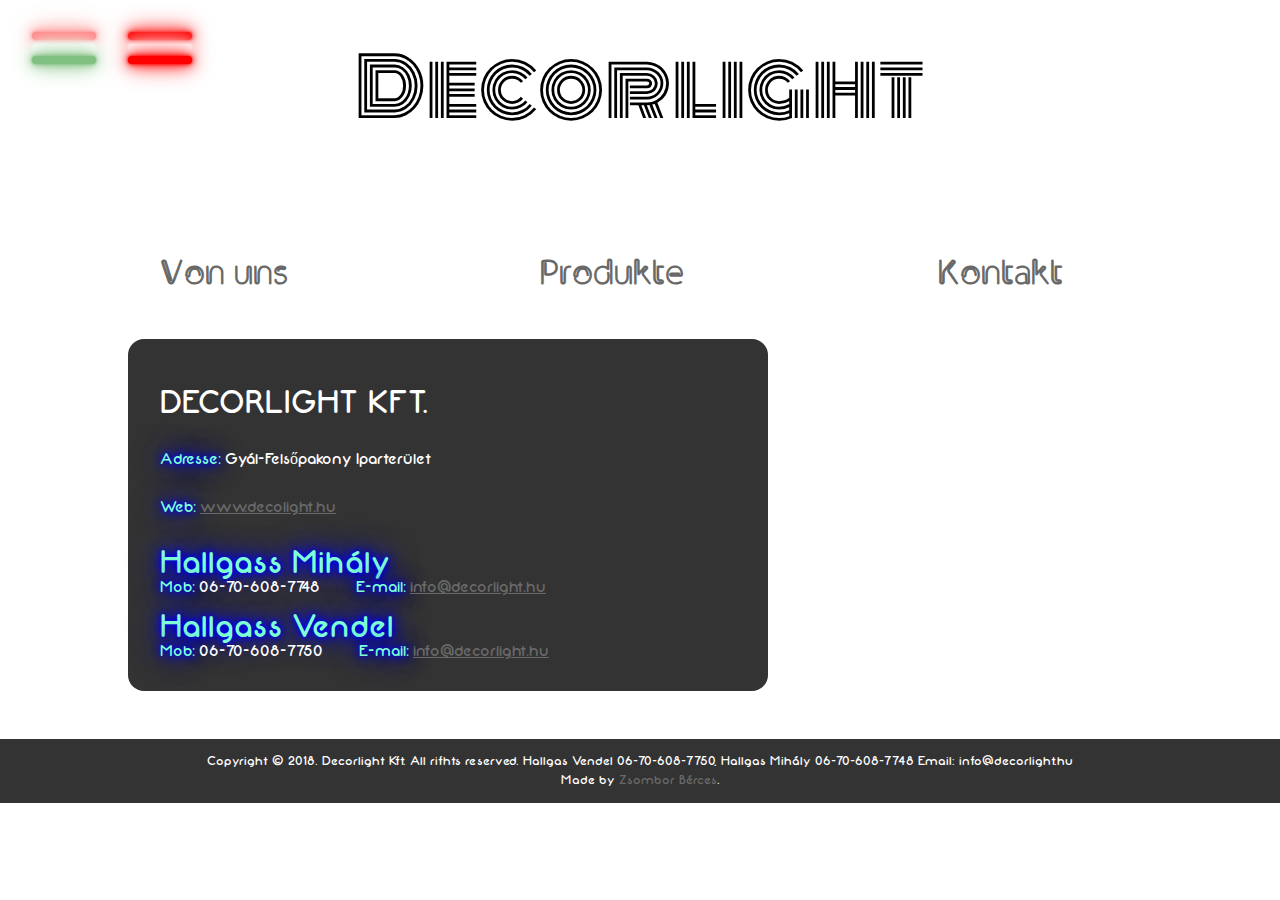
==== contact-ger.html @ 4347014a "german menu, von uns, kontakt" ====
<!DOCTYPE html>
<html lang="">
<head>
  <meta charset="utf-8">
  <meta name="viewport" content="width=device-width, initial-scale=1.0">
    <link href="rolunk.css" rel="stylesheet" type="text/css">
   <link href="https://fonts.googleapis.com/css?family=Baloo|Bungee+Inline|Cabin+Sketch|Monoton|Share+Tech+Mono|Space+Mono|Zilla+Slab+Highlight" rel="stylesheet">

  <link href="footer.css" rel="stylesheet" type="text/css">
  <link href="main.css" rel="stylesheet" type="text/css">
  <link href="contact.css" rel="stylesheet" type="text/css">
  <link href="mainGer.css" rel="stylesheet" type="text/css"> 
  <title></title>
</head>

<body>
  
      <p class="animate">Decorlight</p><!--
  
  <p class="yellow">YELLOW (share tech mono)</p>
  
  <p class="purple">PURPLE (space mono)</p>-->

  <p class="slogan">A napnál is világosabb.</p>
  
  <div class="flag german">
    <a href="index-ger.html">
      <div class="upperRed"></div>
      <div class="germanWhite"></div>
      <div class="lowerRed"></div>
    </a>
  </div>
  
  <div class="flag hungarian">
    <a href="index.html">
      <div class="hunRed"></div>
      <div class="hunWhite"></div>
      <div class="green"></div>
    </a>
  </div>
  
  <div class="menuWrapper">

    <p class="font2 menuBtn"><a href="rolunk-ger.html">Von uns</a></p>
  </div>
    
  <div class="menuWrapper">
  <p class="font2 menuBtn"><a href="kapcsolat.html">Produkte</a></p>
  </div>
    
  <div class="menuWrapper">
    <p class="font2 active"><a href="contact-ger.html">Kontakt</a></p>
  </div>
  
  <div class="container">
  
    <p class="contactTitle">DECORLIGHT KFT.</p>
    <br><br>
    
    <p class="address">Adresse: </p>
  
    <p class="contact">Gyál-Felsőpakony Iparterület</p>
    <br><br><br>
    
    <p class="address">Web: </p>
    
    <p class="contact"><a class="web" href="index.html">www.decolight.hu</a></p>
    <br><br><br>
    
    <p class="name">Hallgass Mihály</p>
    <br>
    
    <p class="address">Mob: </p>
    
    <p class="contact">06-70-608-7748 </p>
    
    <p class="address email"> E-mail: </p>
    
    <p class="contact"><a class="mail">info@decorlight.hu</a></p>
    <br><br>
  
    <p class="name">Hallgass Vendel</p>
    <br>
    
    <p class="address">Mob: </p>
    
    <p class="contact">06-70-608-7750 </p>
    
    <p class="address email"> E-mail: </p>
    
    <p class="contact"><a class="mail">info@decorlight.hu</a></p>
  </div>
  
  <footer>
  
    <div class="footer">
    
      <p class="footerText">Copyright © 2018. Decorlight Kft. All rifhts reserved. Hallgas Vendel 06-70-608-7750, Hallgas Mihály 06-70-608-7748 Email: info@decorlight.hu</p>
    
      <p class="footerText me">Made by <a href="https://github.com/d7p4n4" class="footerLink">Zsombor Bérces</a>.</p>
  
    </div>
  
  </footer>
</body>
</html>
---- rolunk.css ----
* {
  box-sizing: border-box;
}

a {
  text-decoration: none;
  color: inherit;
}


.active {
  font-family: "Clip";
  font-size: 2rem;
      -webkit-animation-name: turnonlightsblue;
    -webkit-animation-duration: 20s;
    -webkit-animation-fill-mode: both;
    -webkit-animation-timing-function: steps(2, start);
    -webkit-animation-iteration-count: infinite;
}

.menuBtn:hover {
  -webkit-animation-name: turnonlightsblue;
    -webkit-animation-duration: 20s;
    -webkit-animation-fill-mode: both;
    -webkit-animation-timing-function: steps(2, start);
    -webkit-animation-iteration-count: infinite;
}


@-webkit-keyframes turnonlightsblue {
    0%        { color: #6d5669; text-shadow: 0 0 3px #635861, 0 0 5px #635861; }
    .2%        { color: white; text-shadow: 0 0 5px blue, 0 0 10px blue, 0 0 17px blue, 0 0 38px blue; }
    .8%        { color: white; text-shadow: 0 0 5px blue, 0 0 10px blue, 0 0 17px blue, 0 0 38px blue; }
    1.4%        { color: #6d5669; text-shadow: 0 0 3px #635861, 0 0 5px #635861; }
    1.6%        { color: white; text-shadow: 0 0 5px blue, 0 0 10px blue, 0 0 17px blue, 0 0 38px blue; }
    2.4%        { color: #6d5669; text-shadow: 0 0 3px #635861, 0 0 5px #635861; }
    4.4%        { color: #6d5669; text-shadow: 0 0 3px #635861, 0 0 5px #635861; }
    4.6%        { color: white; text-shadow: 0 0 5px blue, 0 0 10px blue, 0 0 15px blue, 0 0 20px blue, 0 0 30px blue, 0 0 40px blue; }
    5.2%        { color: #6d5669; text-shadow: 0 0 3px #635861, 0 0 5px #635861; }
    5.6%        { color: white; text-shadow: 0 0 5px blue, 0 0 10px blue, 0 0 15px blue, 0 0 20px blue, 0 0 30px blue, 0 0 40px blue; }
    6.8%        { color: white; text-shadow: 0 0 5px blue, 0 0 10px blue, 0 0 17px blue, 0 0 38px blue; }
    7.2%        { color: #6d5669; text-shadow: 0 0 3px #635861, 0 0 5px #635861; }
    8.4%        { color: white; text-shadow: 0 0 5px blue, 0 0 10px blue, 0 0 17px blue, 0 0 38px blue; }
    8.6%        { color: #6d5669; text-shadow: 0 0 3px #635861, 0 0 5px #635861; }
    9.6%        { color: white; text-shadow: 0 0 5px blue, 0 0 10px blue, 0 0 17px blue, 0 0 38px blue; }
  10%           {color: white; text-shadow: 0 0 5px blue, 0 0 10px blue, 0 0 17px blue, 0 0 38px blue, 0 0 50px blue, 0 0 70px blue;}
  100%        {color: white; text-shadow: 0 0 5px blue, 0 0 10px blue, 0 0 17px blue, 0 0 38px blue, 0 0 50px blue, 0 0 70px blue;}
}
  
p {
  text-align: center;
  margin: 3rem;
  font-size: 2rem;
}

@font-face {
  font-family: "Clip";
  src: url("clip.regular.ttf");
}

.font2 {
  font-family: Clip;
  color: dimgrey;
  text-align: right;
  margin: 0;
  opacity: 1;
  font-weight: bold;
  font-size: 2.2rem;
}

.menuWrapper {
  width: 20%;
  text-align: center;
  display: inline-block;
  margin-left: 4%;
}

body {
    background-image: url("assets/backg.jpg");
  background-size: cover;
  background-position: center center;
  background-repeat: no-repeat;
  width: 100%;
  height: auto;
}

p {
  text-align: center;
  margin: 1rem;
  font-size: 2rem;
  display: inline-block;
  margin-top: 3rem;
}

@font-face {
  font-family: "Neon";
  src: url("Neon.ttf"); 
}

.slogan {
  font-family: "Neon";
  color: white;
  display: block;
  text-align: center;
  margin-bottom: 3rem;
  margin-top: 1rem;
}

@-webkit-keyframes turnonlights {
    0%        { color: #6d5669; text-shadow: 0 0 3px #635861, 0 0 5px #635861; }
    .1%        { color: white; text-shadow: 0 0 5px orange, 0 0 10px orange, 0 0 17px orange, 0 0 38px orange, 0 0 50px orange, 0 0 70px orange}
    .4%        { color: white; text-shadow: 0 0 5px orange, 0 0 10px orange, 0 0 17px orange, 0 0 38px orange,  0 0 50px orange, 0 0 70px orange}
    .7%        { color: #6d5669; text-shadow: 0 0 3px #635861, 0 0 5px #635861; }
    .8%        { color: white; text-shadow: 0 0 5px orange, 0 0 10px orange, 0 0 17px orange, 0 0 38px orange, 0 0 50px orange, 0 0 70px orange}
    1.2%        { color: #6d5669; text-shadow: 0 0 3px #635861, 0 0 5px #635861; }
    2.2%        { color: #6d5669; text-shadow: 0 0 3px #635861, 0 0 5px #635861; }
    2.3%       { color: white; text-shadow: 0 0 5px orange, 0 0 10px orange, 0 0 15px orange, 0 0 20px orange, 0 0 30px orange, 0 0 40px orange, 0 0 55px orange, 0 0 80px orange; }
    2.6%        { color: #6d5669; text-shadow: 0 0 3px #635861, 0 0 5px #635861; }
    2.8%        { color: white; text-shadow: 0 0 5px orange, 0 0 10px orange, 0 0 17px orange, 0 0 38px orange, 0 0 50px orange, 0 0 70px orange, 0 0 55px orange, 0 0 80px orange; }
    3.4%        { color: white; text-shadow: 0 0 5px orange, 0 0 10px orange, 0 0 15px orange, 0 0 20px orange, 0 0 30px orange, 0 0 40px orange; }
    3.6%        { color: #6d5669; text-shadow: 0 0 3px #635861, 0 0 5px #635861; }
    4.2%        { color: white; text-shadow: 0 0 5px orange, 0 0 10px orange, 0 0 17px orange, 0 0 38px orange, 0 0 50px orange, 0 0 70px orange}
    5.5%       { color: white; text-shadow: 0 0 5px orange, 0 0 10px orange, 0 0 15px orange, 0 0 20px orange, 0 0 30px orange, 0 0 40px orange, 0 0 55px orange, 0 0 80px orange; ; }
    6.0%        { color: #6d5669; text-shadow: 0 0 3px #635861, 0 0 5px #635861; }
    6.3%        { color: white; text-shadow: 0 0 5px orange, 0 0 10px orange, 0 0 15px orange, 0 0 20px orange, 0 0 30px orange, 0 0 40px orange, 0 0 55px orange, 0 0 80px orange; ; }
    6.7%        { color: #6d5669; text-shadow: 0 0 3px #635861, 0 0 5px #635861; }
    7.2%        { color: #6d5669; text-shadow: 0 0 3px #635861, 0 0 5px #635861; }
    7.3%        { color: white; text-shadow: 0 0 5px orange, 0 0 10px orange, 0 0 17px orange, 0 0 38px orange, 0 0 50px orange, 0 0 70px orange}
    7.6%        { color: #6d5669; text-shadow: 0 0 3px #635861, 0 0 5px #635861; }
    7.8%        { color: white; text-shadow: 0 0 5px orange, 0 0 10px orange, 0 0 17px orange, 0 0 38px orange, 0 0 50px orange, 0 0 70px orange}
    8.4%       { color: white; text-shadow: 0 0 5px orange, 0 0 10px orange, 0 0 15px orange, 0 0 20px orange, 0 0 30px orange, 0 0 40px orange, 0 0 55px orange, 0 0 80px orange; }
    8.6%        { color: #6d5669; text-shadow: 0 0 3px #635861, 0 0 5px #635861; }
    9.6%    { color: white; text-shadow: 0 0 5px orange, 0 0 10px orange, 0 0 17px orange, 0 0 38px orange, 0 0 50px orange, 0 0 70px orange}
    10%    { color: white; text-shadow: 0 0 5px orange, 0 0 10px orange, 0 0 15px orange, 0 0 20px orange, 0 0 30px orange, 0 0 40px orange, 0 0 55px orange, 0 0 80px orange; }
    100%    { color: white; text-shadow: 0 0 5px orange, 0 0 10px orange, 0 0 15px orange, 0 0 20px orange, 0 0 30px orange, 0 0 40px orange, 0 0 55px orange, 0 0 80px orange; }
  
}
@-moz-keyframes turnonlights {
    0%        { color: #6d5669; text-shadow: 0 0 3px #635861, 0 0 5px #635861; }
    1%        { color: #ff55de; text-shadow: 0 0 5px #ff99de, 0 0 10px #ff99de, 0 0 17px #ff00de, 0 0 38px #ff00de}
    4%        { color: #ff55de; text-shadow: 0 0 5px #ff99de, 0 0 10px #ff99de, 0 0 17px #ff00de, 0 0 38px #ff00de}
    7%        { color: #6d5669; text-shadow: 0 0 3px #635861, 0 0 5px #635861; }
    8%        { color: #ff55de; text-shadow: 0 0 5px #ff99de, 0 0 10px #ff99de, 0 0 17px #ff00de, 0 0 38px #ff00de}
    12%        { color: #6d5669; text-shadow: 0 0 3px #635861, 0 0 5px #635861; }
    22%        { color: #6d5669; text-shadow: 0 0 3px #635861, 0 0 5px #635861; }
    23%        { color: #ff55de; text-shadow: 0 0 5px #ff99de, 0 0 10px #ff99de, 0 0 15px #ff99de, 0 0 20px #ff00de, 0 0 30px #ff00de, 0 0 40px #ff00de; }
    26%        { color: #6d5669; text-shadow: 0 0 3px #635861, 0 0 5px #635861; }
    28%        { color: #ff55de; text-shadow: 0 0 5px #ff99de, 0 0 10px #ff99de, 0 0 17px #ff00de, 0 0 38px #ff00de}
    34%        { color: #ff55de; text-shadow: 0 0 5px #ff99de, 0 0 10px #ff99de, 0 0 15px #ff99de, 0 0 20px #ff00de, 0 0 30px #ff00de, 0 0 40px #ff00de; }
    36%        { color: #6d5669; text-shadow: 0 0 3px #635861, 0 0 5px #635861; }
    42%        { color: #ff55de; text-shadow: 0 0 5px #ff99de, 0 0 10px #ff99de, 0 0 17px #ff00de, 0 0 38px #ff00de}
    55%        { color: #ff55de; text-shadow: 0 0 5px #ff99de, 0 0 10px #ff99de, 0 0 15px #ff99de, 0 0 20px #ff00de, 0 0 30px #ff00de, 0 0 40px #ff00de; }
    60%        { color: #6d5669; text-shadow: 0 0 3px #635861, 0 0 5px #635861; }
    63%        { color: #ff55de; text-shadow: 0 0 5px #ff99de, 0 0 10px #ff99de, 0 0 15px #ff99de, 0 0 20px #ff00de, 0 0 30px #ff00de, 0 0 40px #ff00de; }
    67%        { color: #6d5669; text-shadow: 0 0 3px #635861, 0 0 5px #635861; }
    72%        { color: #6d5669; text-shadow: 0 0 3px #635861, 0 0 5px #635861; }
    73%        { color: #ff55de; text-shadow: 0 0 5px #ff99de, 0 0 10px #ff99de, 0 0 17px #ff00de, 0 0 38px #ff00de}
    76%        { color: #6d5669; text-shadow: 0 0 3px #635861, 0 0 5px #635861; }
    78%        { color: #ff55de; text-shadow: 0 0 5px #ff99de, 0 0 10px #ff99de, 0 0 17px #ff00de, 0 0 38px #ff00de}
    84%        { color: #ff55de; text-shadow: 0 0 5px #ff99de, 0 0 10px #ff99de, 0 0 15px #ff99de, 0 0 20px #ff00de, 0 0 30px #ff00de, 0 0 40px #ff00de; }
    86%        { color: #6d5669; text-shadow: 0 0 3px #635861, 0 0 5px #635861; }
    96%    { color: #ff55de; text-shadow: 0 0 5px #ff99de, 0 0 10px #ff99de, 0 0 17px #ff00de, 0 0 38px #ff00de}
    100%    { color: #ff55de; text-shadow: 0 0 5px #ff99de, 0 0 10px #ff99de, 0 0 15px #ff99de, 0 0 20px #ff00de, 0 0 30px #ff00de, 0 0 40px #ff00de; }
}
    

.animate {
    -webkit-animation-name: turnonlights;
    -webkit-animation-duration: 30s;
    -webkit-animation-fill-mode: both;
    -webkit-animation-timing-function: steps(2, start);
    -webkit-animation-iteration-count: infinite;
    -moz-animation-name: turnonlights;
    -moz-animation-duration: 3.0s;
    -moz-animation-fill-mode: both;
    -moz-animation-timing-function: steps(2, start);      
  font-family: Monoton;
  font-size: 5rem;
  display: block;
  text-align: center;
  margin: 3rem;
}

.container {
  height: auto;
  width: 50%;
  position: relative;
  margin: 3rem 0;
  padding: 2rem;
  left: 10%;
  background: rgba(0,0,0,.8);
  border-radius: 1rem;
}

.about {
  font-family: Neon;
  color: white;
  font-size: 1rem;
  text-align: left;
  padding: 0;
  margin: 0;
}

.firstLine {
  font-weight: 400;
  font-size: 1.2rem;
}

.li {
  font-family: Neon;
  font-size: 1rem;
  color: aquamarine;
  text-shadow: 0 0 5px blue, 0 0 10px blue, 0 0 20px blue, 0 0 33px blue;
  line-height: 1.5rem;
  padding: 0;
  margin: 0;
  text-align: left;
}

.ul {
  margin: 1rem;
  margin-left: 15%;
}
---- footer.css ----
html, body, div, span, applet, object, iframe,
h1, h2, h3, h4, h5, h6, p, blockquote, pre,
a, abbr, acronym, address, big, cite, code,
del, dfn, em, img, ins, kbd, q, s, samp,
small, strike, strong, sub, sup, tt, var,
b, u, i, center,
dl, dt, dd, ol, ul, li,
fieldset, form, label, legend,
table, caption, tbody, tfoot, thead, tr, th, td,
article, aside, canvas, details, embed, 
figure, figcaption, footer, header, hgroup, 
menu, nav, output, ruby, section, summary,
time, mark, audio, video {
	margin: 0;
	padding: 0;
	border: 0;
	font-size: 100%;
	font: inherit;
	vertical-align: baseline;
}
/* HTML5 display-role reset for older browsers */
article, aside, details, figcaption, figure, 
footer, header, hgroup, menu, nav, section {
	display: block;
}
body {
	line-height: 1;
}
ol, ul {
	list-style: none;
}
blockquote, q {
	quotes: none;
}
blockquote:before, blockquote:after,
q:before, q:after {
	content: '';
	content: none;
}
table {
	border-collapse: collapse;
	border-spacing: 0;
}

* {
  box-sizing: border-box;
}
 /* ------------------------------------ */

footer {
  position: relative;
  bottom: 0;
}

.footer {
  width: 100%;
  height: 4rem;
  position: relative;
  color: white;
  bottom: 0;
  background-color: rgba(0,0,0,.8);
  margin: 0;
  padding: 1rem;
}

@font-face {
  font-family: Neon;
  src: url("Neon.ttf");
}

.footerText {
  font-family: Neon;
  font-size: .8rem;
  text-align: center;
  display: block;
  margin: 0;
  padding-bottom: .4rem;
}

.footerLink {
  color: dimgrey;
}

.footerLink:hover {
  color: white;
  text-shadow: 0 0 3px white, 0 0 7px blue, 0 0 15px blue, 0 0 22px blue, 0 0 30px blue;
}
---- main.css ----
html, body, div, span, applet, object, iframe,
h1, h2, h3, h4, h5, h6, p, blockquote, pre,
a, abbr, acronym, address, big, cite, code,
del, dfn, em, img, ins, kbd, q, s, samp,
small, strike, strong, sub, sup, tt, var,
b, u, i, center,
dl, dt, dd, ol, ul, li,
fieldset, form, label, legend,
table, caption, tbody, tfoot, thead, tr, th, td,
article, aside, canvas, details, embed, 
figure, figcaption, footer, header, hgroup, 
menu, nav, output, ruby, section, summary,
time, mark, audio, video {
	margin: 0;
	padding: 0;
	border: 0;
	font-size: 100%;
	font: inherit;
	vertical-align: baseline;
}
/* HTML5 display-role reset for older browsers */
article, aside, details, figcaption, figure, 
footer, header, hgroup, menu, nav, section {
	display: block;
}
body {
	line-height: 1;
}
ol, ul {
	list-style: none;
}
blockquote, q {
	quotes: none;
}
blockquote:before, blockquote:after,
q:before, q:after {
	content: '';
	content: none;
}
table {
	border-collapse: collapse;
	border-spacing: 0;
}

* {
  box-sizing: border-box;
}

/* -------------------- */

a {
  text-decoration: none;
  color: inherit;
}

body {
    background-image: url("assets/backg.jpg");
  background-size: cover;
  background-position: center center;
  background-repeat: repeat;
  width: 100%;
  height: 100%;
  min-width: 1100px;
}

p {
  text-align: center;
  margin: 1rem;
  font-size: 2rem;
  display: inline-block;
  margin-top: 3rem;
}

.red {
  font-family: Baloo;
  color: white;
  text-shadow: 0 0 5px #fff, 0 0 10px #fff, 0 0 20px red, 0 0 30px red, 0 0 40px red, 0 0 55px red, 0 0 75px red;
}

.blue {
  font-family: "Bungee Inline";
  color: white;
  text-shadow: 0 0 5px white, 0 0 10px white, 0 0 20px blue, 0 0 30px blue, 0 0 40px blue, 0 0 55px blue, 0 0 75px blue;
}

  .green {
    font-family: "Cabin Sketch";
    color: white;
    text-shadow: 0 0 5px white, 0 0 10px white, 0 0 20px green, 0 0 30px green, 0 0 40px green, 0 0 55px green, 0 0 75px green;

  }

.orange {
  font-family: Monoton;
  color: white;
  text-shadow: 0 0 5px orange, 0 0 10px orange, 0 0 15px orange, 0 0 20px orange, 0 0 30px orange, 0 0 40px orange; 
  display: block;
  text-align: center;
  margin-top: 3rem;
}

.yellow {
  font-family: "Share Tech Mono";
  color: white;
  text-shadow: 0 0 5px white, 0 0 10px white, 0 0 20px yellow, 0 0 30px yellow, 0 0 40px yellow, 0 0 55px yellow, 0 0 75px yellow;
}

.purple {
  font-family: "Space Mono";
  color: white;
  text-shadow: 0 0 5px white, 0 0 10px white, 0 0 20px purple, 0 0 30px purple, 0 0 40px purple, 0 0 55px purple, 0 0 75px purple;
}

/* neon */ 

@-webkit-keyframes turnonlights {
    0%        { color: #6d5669; text-shadow: 0 0 3px #635861, 0 0 5px #635861; }
    .1%        { color: white; text-shadow: 0 0 5px orange, 0 0 10px orange, 0 0 17px orange, 0 0 38px orange, 0 0 50px orange, 0 0 70px orange}
    .4%        { color: white; text-shadow: 0 0 5px orange, 0 0 10px orange, 0 0 17px orange, 0 0 38px orange,  0 0 50px orange, 0 0 70px orange}
    .7%        { color: #6d5669; text-shadow: 0 0 3px #635861, 0 0 5px #635861; }
    .8%        { color: white; text-shadow: 0 0 5px orange, 0 0 10px orange, 0 0 17px orange, 0 0 38px orange, 0 0 50px orange, 0 0 70px orange}
    1.2%        { color: #6d5669; text-shadow: 0 0 3px #635861, 0 0 5px #635861; }
    2.2%        { color: #6d5669; text-shadow: 0 0 3px #635861, 0 0 5px #635861; }
    2.3%       { color: white; text-shadow: 0 0 5px orange, 0 0 10px orange, 0 0 15px orange, 0 0 20px orange, 0 0 30px orange, 0 0 40px orange, 0 0 55px orange, 0 0 80px orange; }
    2.6%        { color: #6d5669; text-shadow: 0 0 3px #635861, 0 0 5px #635861; }
    2.8%        { color: white; text-shadow: 0 0 5px orange, 0 0 10px orange, 0 0 17px orange, 0 0 38px orange, 0 0 50px orange, 0 0 70px orange, 0 0 55px orange, 0 0 80px orange; }
    3.4%        { color: white; text-shadow: 0 0 5px orange, 0 0 10px orange, 0 0 15px orange, 0 0 20px orange, 0 0 30px orange, 0 0 40px orange; }
    3.6%        { color: #6d5669; text-shadow: 0 0 3px #635861, 0 0 5px #635861; }
    4.2%        { color: white; text-shadow: 0 0 5px orange, 0 0 10px orange, 0 0 17px orange, 0 0 38px orange, 0 0 50px orange, 0 0 70px orange}
    5.5%       { color: white; text-shadow: 0 0 5px orange, 0 0 10px orange, 0 0 15px orange, 0 0 20px orange, 0 0 30px orange, 0 0 40px orange, 0 0 55px orange, 0 0 80px orange; ; }
    6.0%        { color: #6d5669; text-shadow: 0 0 3px #635861, 0 0 5px #635861; }
    6.3%        { color: white; text-shadow: 0 0 5px orange, 0 0 10px orange, 0 0 15px orange, 0 0 20px orange, 0 0 30px orange, 0 0 40px orange, 0 0 55px orange, 0 0 80px orange; ; }
    6.7%        { color: #6d5669; text-shadow: 0 0 3px #635861, 0 0 5px #635861; }
    7.2%        { color: #6d5669; text-shadow: 0 0 3px #635861, 0 0 5px #635861; }
    7.3%        { color: white; text-shadow: 0 0 5px orange, 0 0 10px orange, 0 0 17px orange, 0 0 38px orange, 0 0 50px orange, 0 0 70px orange}
    7.6%        { color: #6d5669; text-shadow: 0 0 3px #635861, 0 0 5px #635861; }
    7.8%        { color: white; text-shadow: 0 0 5px orange, 0 0 10px orange, 0 0 17px orange, 0 0 38px orange, 0 0 50px orange, 0 0 70px orange}
    8.4%       { color: white; text-shadow: 0 0 5px orange, 0 0 10px orange, 0 0 15px orange, 0 0 20px orange, 0 0 30px orange, 0 0 40px orange, 0 0 55px orange, 0 0 80px orange; }
    8.6%        { color: #6d5669; text-shadow: 0 0 3px #635861, 0 0 5px #635861; }
    9.6%    { color: white; text-shadow: 0 0 5px orange, 0 0 10px orange, 0 0 17px orange, 0 0 38px orange, 0 0 50px orange, 0 0 70px orange}
    10%    { color: white; text-shadow: 0 0 5px orange, 0 0 10px orange, 0 0 15px orange, 0 0 20px orange, 0 0 30px orange, 0 0 40px orange, 0 0 55px orange, 0 0 80px orange; }
    100%    { color: white; text-shadow: 0 0 5px orange, 0 0 10px orange, 0 0 15px orange, 0 0 20px orange, 0 0 30px orange, 0 0 40px orange, 0 0 55px orange, 0 0 80px orange; }
  
}
@-moz-keyframes turnonlights {
    0%        { color: #6d5669; text-shadow: 0 0 3px #635861, 0 0 5px #635861; }
    1%        { color: #ff55de; text-shadow: 0 0 5px #ff99de, 0 0 10px #ff99de, 0 0 17px #ff00de, 0 0 38px #ff00de}
    4%        { color: #ff55de; text-shadow: 0 0 5px #ff99de, 0 0 10px #ff99de, 0 0 17px #ff00de, 0 0 38px #ff00de}
    7%        { color: #6d5669; text-shadow: 0 0 3px #635861, 0 0 5px #635861; }
    8%        { color: #ff55de; text-shadow: 0 0 5px #ff99de, 0 0 10px #ff99de, 0 0 17px #ff00de, 0 0 38px #ff00de}
    12%        { color: #6d5669; text-shadow: 0 0 3px #635861, 0 0 5px #635861; }
    22%        { color: #6d5669; text-shadow: 0 0 3px #635861, 0 0 5px #635861; }
    23%        { color: #ff55de; text-shadow: 0 0 5px #ff99de, 0 0 10px #ff99de, 0 0 15px #ff99de, 0 0 20px #ff00de, 0 0 30px #ff00de, 0 0 40px #ff00de; }
    26%        { color: #6d5669; text-shadow: 0 0 3px #635861, 0 0 5px #635861; }
    28%        { color: #ff55de; text-shadow: 0 0 5px #ff99de, 0 0 10px #ff99de, 0 0 17px #ff00de, 0 0 38px #ff00de}
    34%        { color: #ff55de; text-shadow: 0 0 5px #ff99de, 0 0 10px #ff99de, 0 0 15px #ff99de, 0 0 20px #ff00de, 0 0 30px #ff00de, 0 0 40px #ff00de; }
    36%        { color: #6d5669; text-shadow: 0 0 3px #635861, 0 0 5px #635861; }
    42%        { color: #ff55de; text-shadow: 0 0 5px #ff99de, 0 0 10px #ff99de, 0 0 17px #ff00de, 0 0 38px #ff00de}
    55%        { color: #ff55de; text-shadow: 0 0 5px #ff99de, 0 0 10px #ff99de, 0 0 15px #ff99de, 0 0 20px #ff00de, 0 0 30px #ff00de, 0 0 40px #ff00de; }
    60%        { color: #6d5669; text-shadow: 0 0 3px #635861, 0 0 5px #635861; }
    63%        { color: #ff55de; text-shadow: 0 0 5px #ff99de, 0 0 10px #ff99de, 0 0 15px #ff99de, 0 0 20px #ff00de, 0 0 30px #ff00de, 0 0 40px #ff00de; }
    67%        { color: #6d5669; text-shadow: 0 0 3px #635861, 0 0 5px #635861; }
    72%        { color: #6d5669; text-shadow: 0 0 3px #635861, 0 0 5px #635861; }
    73%        { color: #ff55de; text-shadow: 0 0 5px #ff99de, 0 0 10px #ff99de, 0 0 17px #ff00de, 0 0 38px #ff00de}
    76%        { color: #6d5669; text-shadow: 0 0 3px #635861, 0 0 5px #635861; }
    78%        { color: #ff55de; text-shadow: 0 0 5px #ff99de, 0 0 10px #ff99de, 0 0 17px #ff00de, 0 0 38px #ff00de}
    84%        { color: #ff55de; text-shadow: 0 0 5px #ff99de, 0 0 10px #ff99de, 0 0 15px #ff99de, 0 0 20px #ff00de, 0 0 30px #ff00de, 0 0 40px #ff00de; }
    86%        { color: #6d5669; text-shadow: 0 0 3px #635861, 0 0 5px #635861; }
    96%    { color: #ff55de; text-shadow: 0 0 5px #ff99de, 0 0 10px #ff99de, 0 0 17px #ff00de, 0 0 38px #ff00de}
    100%    { color: #ff55de; text-shadow: 0 0 5px #ff99de, 0 0 10px #ff99de, 0 0 15px #ff99de, 0 0 20px #ff00de, 0 0 30px #ff00de, 0 0 40px #ff00de; }
}
    

.animate {
    -webkit-animation-name: turnonlights;
    -webkit-animation-duration: 30s;
    -webkit-animation-fill-mode: both;
    -webkit-animation-timing-function: steps(2, start);
    -webkit-animation-iteration-count: infinite;
    -moz-animation-name: turnonlights;
    -moz-animation-duration: 3.0s;
    -moz-animation-fill-mode: both;
    -moz-animation-timing-function: steps(2, start);      
  font-family: Monoton;
  font-size: 5rem;
  display: block;
  text-align: center;
}

@font-face {
  font-family: "Neon";
  src: url("Neon.ttf"); 
}

.slogan {
  font-family: "Neon";
  color: white;
  display: block;
  text-align: center;
  margin-bottom: 3rem;
  margin-top: 1rem;
}

@font-face {
  font-family: "Clip";
  src: url("clip.regular.ttf");
}

.menuBtn:hover {
      -webkit-animation-name: turnonlightsblue;
    -webkit-animation-duration: 20s;
    -webkit-animation-fill-mode: both;
    -webkit-animation-timing-function: steps(2, start);
    -webkit-animation-iteration-count: infinite;
}



@-webkit-keyframes turnonlightsblue {
    0%        { color: #6d5669; text-shadow: 0 0 3px #635861, 0 0 5px #635861; }
    .2%        { color: white; text-shadow: 0 0 5px blue, 0 0 10px blue, 0 0 17px blue, 0 0 38px blue; }
    .8%        { color: white; text-shadow: 0 0 5px blue, 0 0 10px blue, 0 0 17px blue, 0 0 38px blue; }
    1.4%        { color: #6d5669; text-shadow: 0 0 3px #635861, 0 0 5px #635861; }
    1.6%        { color: white; text-shadow: 0 0 5px blue, 0 0 10px blue, 0 0 17px blue, 0 0 38px blue; }
    2.4%        { color: #6d5669; text-shadow: 0 0 3px #635861, 0 0 5px #635861; }
    4.4%        { color: #6d5669; text-shadow: 0 0 3px #635861, 0 0 5px #635861; }
    4.6%        { color: white; text-shadow: 0 0 5px blue, 0 0 10px blue, 0 0 15px blue, 0 0 20px blue, 0 0 30px blue, 0 0 40px blue; }
    5.2%        { color: #6d5669; text-shadow: 0 0 3px #635861, 0 0 5px #635861; }
    5.6%        { color: white; text-shadow: 0 0 5px blue, 0 0 10px blue, 0 0 15px blue, 0 0 20px blue, 0 0 30px blue, 0 0 40px blue; }
    6.8%        { color: white; text-shadow: 0 0 5px blue, 0 0 10px blue, 0 0 17px blue, 0 0 38px blue; }
    7.2%        { color: #6d5669; text-shadow: 0 0 3px #635861, 0 0 5px #635861; }
    8.4%        { color: white; text-shadow: 0 0 5px blue, 0 0 10px blue, 0 0 17px blue, 0 0 38px blue; }
    8.6%        { color: #6d5669; text-shadow: 0 0 3px #635861, 0 0 5px #635861; }
    9.6%        { color: white; text-shadow: 0 0 5px blue, 0 0 10px blue, 0 0 17px blue, 0 0 38px blue; }
  10%           {color: white; text-shadow: 0 0 5px blue, 0 0 10px blue, 0 0 17px blue, 0 0 38px blue, 0 0 50px blue, 0 0 70px blue;}
  100%        {color: white; text-shadow: 0 0 5px blue, 0 0 10px blue, 0 0 17px blue, 0 0 38px blue, 0 0 50px blue, 0 0 70px blue;}
}


.font2 {
  font-family: Clip;
  color: dimgrey;
  text-align: right;
  margin: 0;
  opacity: 1;
  font-weight: bold;
  font-size: 2.2rem;
}

.menuWrapper {
  width: 25%;
  text-align: center;
  display: inline-block;
  margin-left: 5%;
}

.flag {
  width: 4rem;
  height: 2rem;
  display: inline-block;
  position: absolute;
  top: 2rem;
  left: 2rem;

}

.german {
  left: 8rem;
  filter: opacity(.5);
}

.german:hover {
  filter: opacity(1);
}

.upperRed, .hunRed {
  background: red;
  width: 100%;
  height: 0.5rem;
  border-radius: 99999px;
  box-shadow: 0 0 3px red, 0 0 7px red, 0 0 15px red, 0 0 25px red;
}

.germanWhite, .hunWhite {
  background: white;
  width: 100%;
  height: 0.5rem;
  margin-top: 0.25rem;
  border-radius: 99999px;
  box-shadow: 0 0 3px white, 0 0 7px white, 0 0 15px white, 0 0 25px white;
}

.lowerRed, .green {
  margin-top: .25rem;
  height: 0.5rem;
  background: red;
  border-radius: 99999px;
  box-shadow: 0 0 3px red, 0 0 7px red, 0 0 15px red, 0 0 25px red;
    position: relative;
  bottom: 0;
  z-index: 10;
}

.green {
  background: green;
  box-shadow: 0 0 3px green, 0 0 7px green, 0 0 15px green, 0 0 25px green;
}
---- contact.css ----
@font-face {
  font-family: Neone;
  src: url(Neon.ttf);
}

.contactTitle, .address, .contact, .name {
  color: white;
  font-family: Neon;
  padding: 0;
  margin: 0;
  font-size: 1rem;
}

.contactTitle {
  margin: 1rem 0;
  font-size: 2rem;
  font-weight: 400;
}

.address {
  color: aquamarine;
  text-shadow: 0 0 5px blue, 0 0 10px blue, 0 0 20px blue, 0 0 33px blue;
}

.name {
  font-size: 2rem;
  color: aquamarine;
  text-shadow: 0 0 5px blue, 0 0 10px blue, 0 0 20px blue, 0 0 33px blue;
}

.mail, .web {
  color: dimgray;
  text-decoration: underline;
}

.mail:hover, .web:hover {
  color: aquamarine;
  text-shadow: 0 0 5px blue, 0 0 10px blue, 0 0 20px blue, 0 0 33px blue;
}

.email {
  margin-left: 2rem;
}
---- mainGer.css ----
.hungarian {
  filter: opacity(.5);
}

.hungarian:hover {
  filter: opacity(1);
}

.german {
  filter: opacity(1);
}
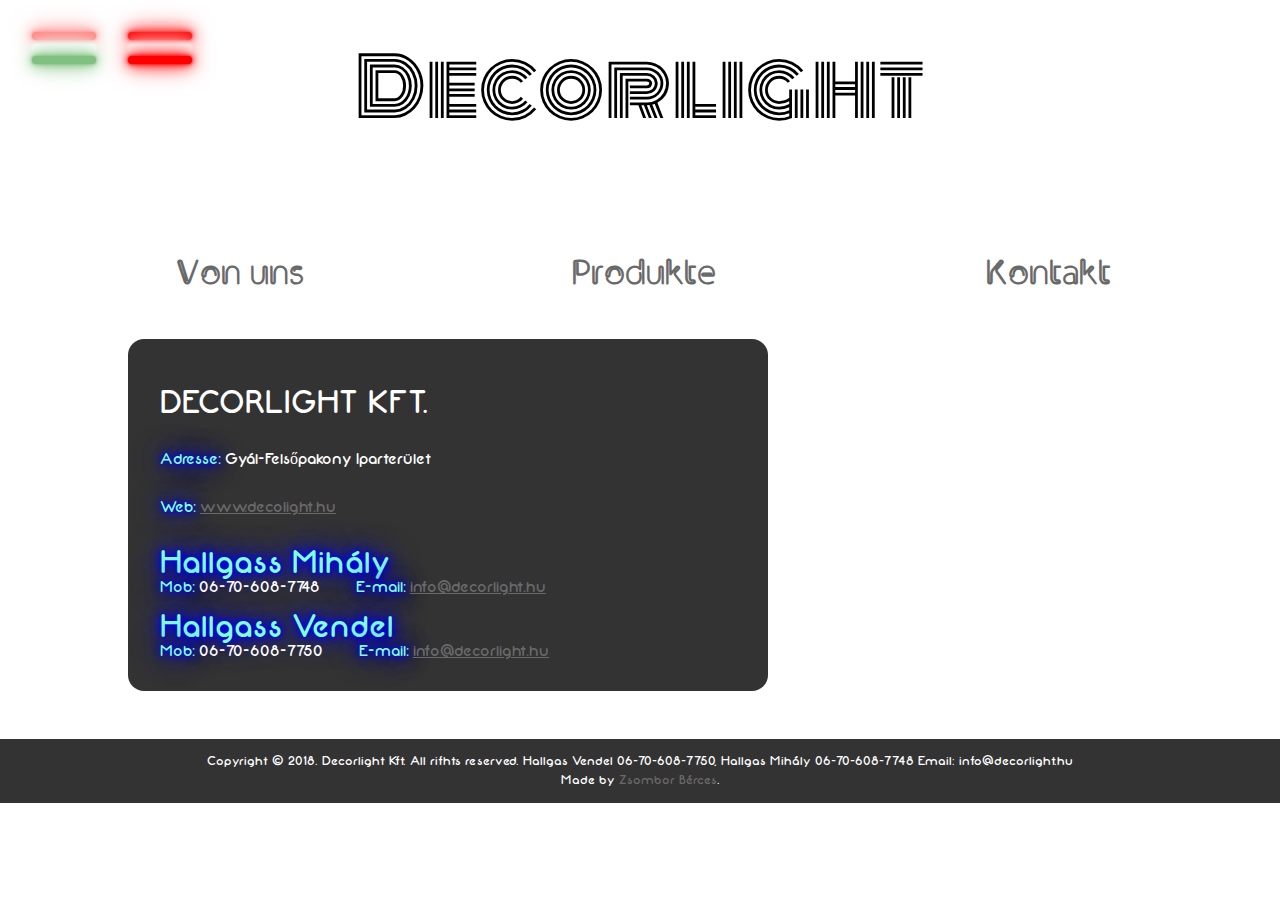
==== commit fdbdf550: "pages in german" ====
--- a/contact-ger.html
+++ b/contact-ger.html
@@ -3,13 +3,15 @@
 <head>
   <meta charset="utf-8">
   <meta name="viewport" content="width=device-width, initial-scale=1.0">
-    <link href="rolunk.css" rel="stylesheet" type="text/css">
    <link href="https://fonts.googleapis.com/css?family=Baloo|Bungee+Inline|Cabin+Sketch|Monoton|Share+Tech+Mono|Space+Mono|Zilla+Slab+Highlight" rel="stylesheet">
-
+  <link href="rolunk.css" rel="stylesheet" type="text/css">
   <link href="footer.css" rel="stylesheet" type="text/css">
   <link href="main.css" rel="stylesheet" type="text/css">
+    <link href="mainGer.css" rel="stylesheet" type="text/css">
   <link href="contact.css" rel="stylesheet" type="text/css">
-  <link href="mainGer.css" rel="stylesheet" type="text/css"> 
+    <link href="termekek.css" rel="stylesheet" type="text/css">
+  <script src="slides.js" type="text/javascript"></script>
+  <script src="https://code.jquery.com/jquery-3.0.0.js"></script> 
   <title></title>
 </head>
 
@@ -45,12 +47,27 @@
   </div>
     
   <div class="menuWrapper">
-  <p class="font2 menuBtn"><a href="kapcsolat.html">Produkte</a></p>
+  <p class="font2 menuBtn termekek">Produkte</p>
   </div>
     
   <div class="menuWrapper">
     <p class="font2 active"><a href="contact-ger.html">Kontakt</a></p>
   </div>
+  
+    
+  
+  <div class="termek">
+  
+    <ul class="termekekUl">
+    
+      <li class="termekekLi"><a href="neon-ger.html">Neon</a></li>
+      <li class="termekekLi"><a href="labor-ger.html">Laboratory produkte</a></li>
+      <li class="termekekLi"><a href="disz-ger.html">Ornamente aus glass</a></li>
+      <li class="termekekLi"><a href="tabla-ger.html">Anziegetafeln</a></li>
+    
+    </ul>
+    
+  </div>  
   
   <div class="container">
   
--- a/main.css
+++ b/main.css
@@ -197,7 +197,7 @@
   color: white;
   display: block;
   text-align: center;
-  margin-bottom: 3rem;
+  margin-bottom: 2rem;
   margin-top: 1rem;
 }
 
@@ -251,7 +251,8 @@
   width: 25%;
   text-align: center;
   display: inline-block;
-  margin-left: 5%;
+  margin-left: 6.25%;
+  padding-top: 1rem;
 }
 
 .flag {
--- a/termekek.css
+++ b/termekek.css
@@ -0,0 +1,33 @@
+@font-face {
+  font-family: Neon;
+  src: url("Neon.ttf");
+}
+
+.termek {
+  height: auto;
+  width: 25%;
+  padding: 1rem;
+  background: rgba(0,0,0,.8);
+  border-radius: 0 0 1rem 1rem;
+  color: white;
+  position: absolute;
+  left: 37.8%;
+  display: none;
+  z-index: 10;
+}
+
+.termekekLi {
+  color: dimgray;
+  font-family: Neon;
+  font-size: 1rem;
+}
+
+.termekekLi:hover {
+  color: aquamarine;
+  font-family: Neon;
+  text-shadow: 0 0 5px blue, 0 0 10px blue, 0 0 20px blue, 0 0 33px blue;
+}
+
+.termekActive {
+  display: block;
+}